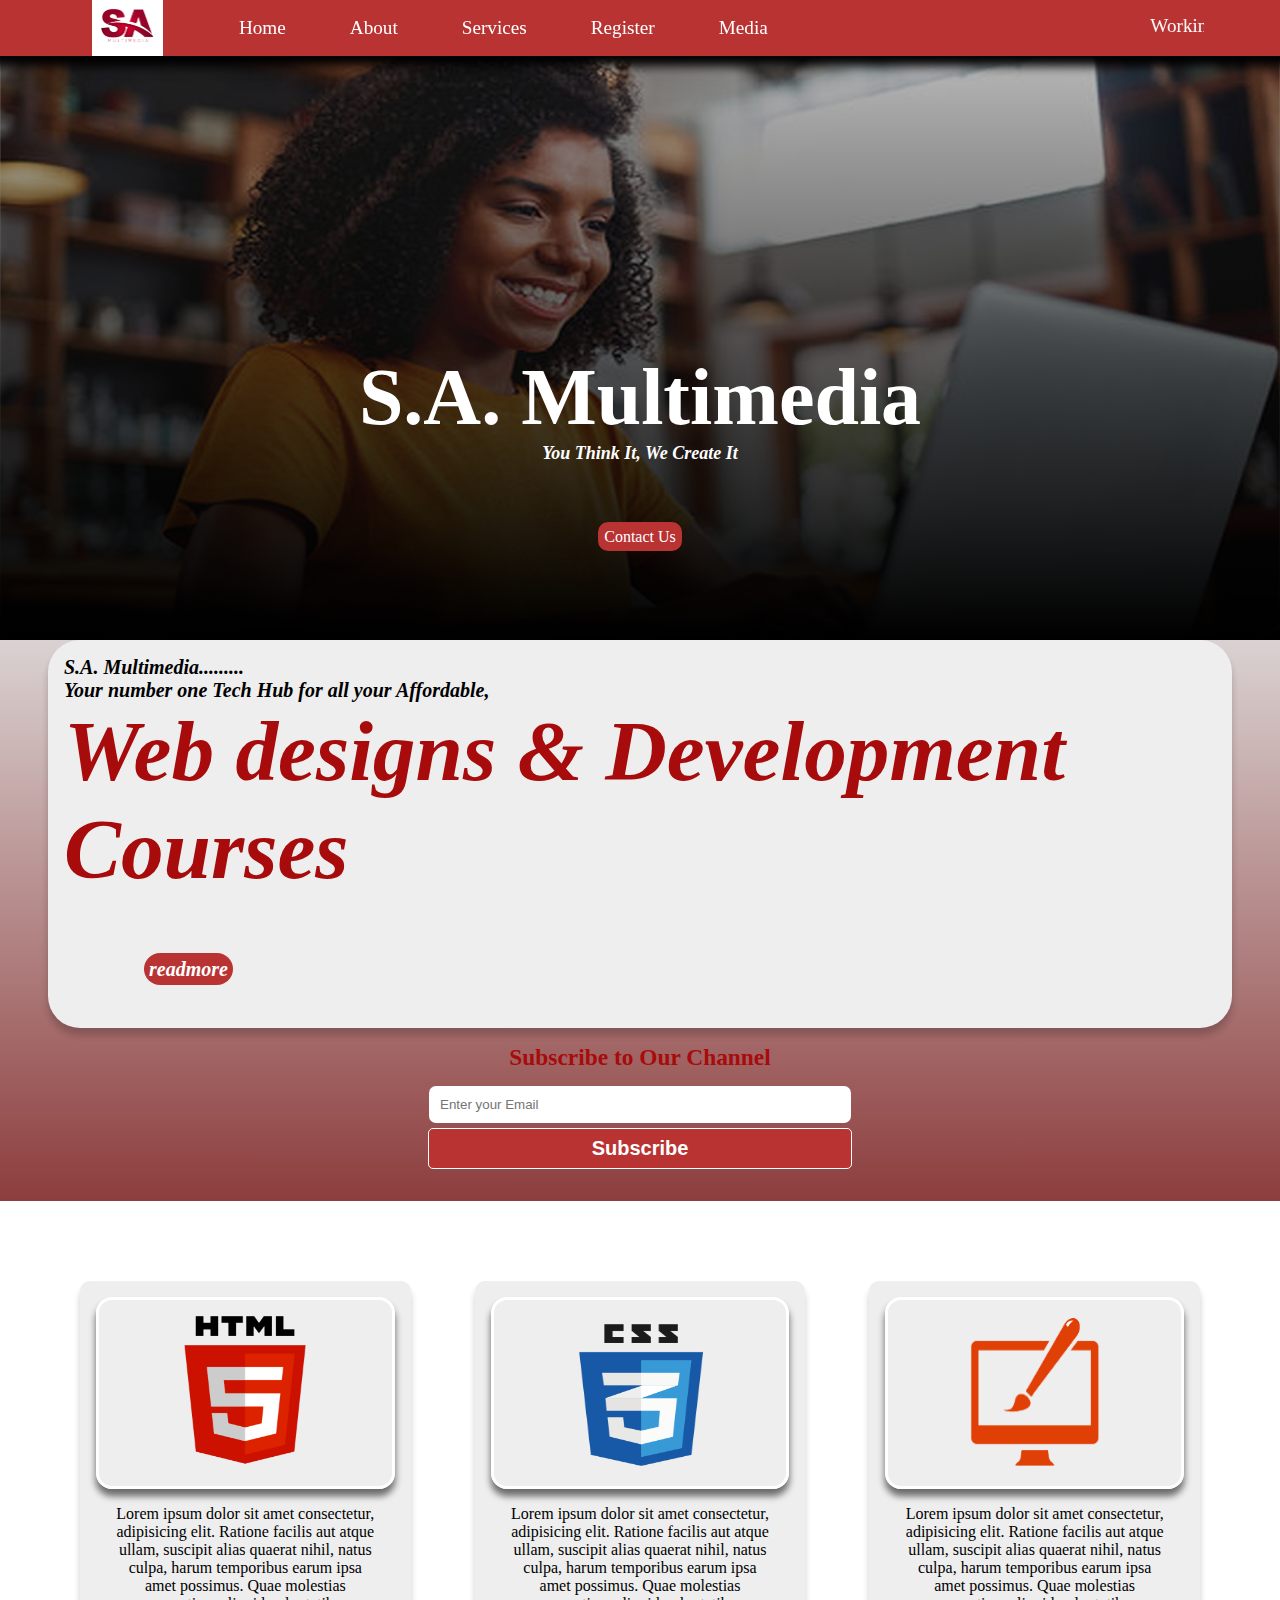
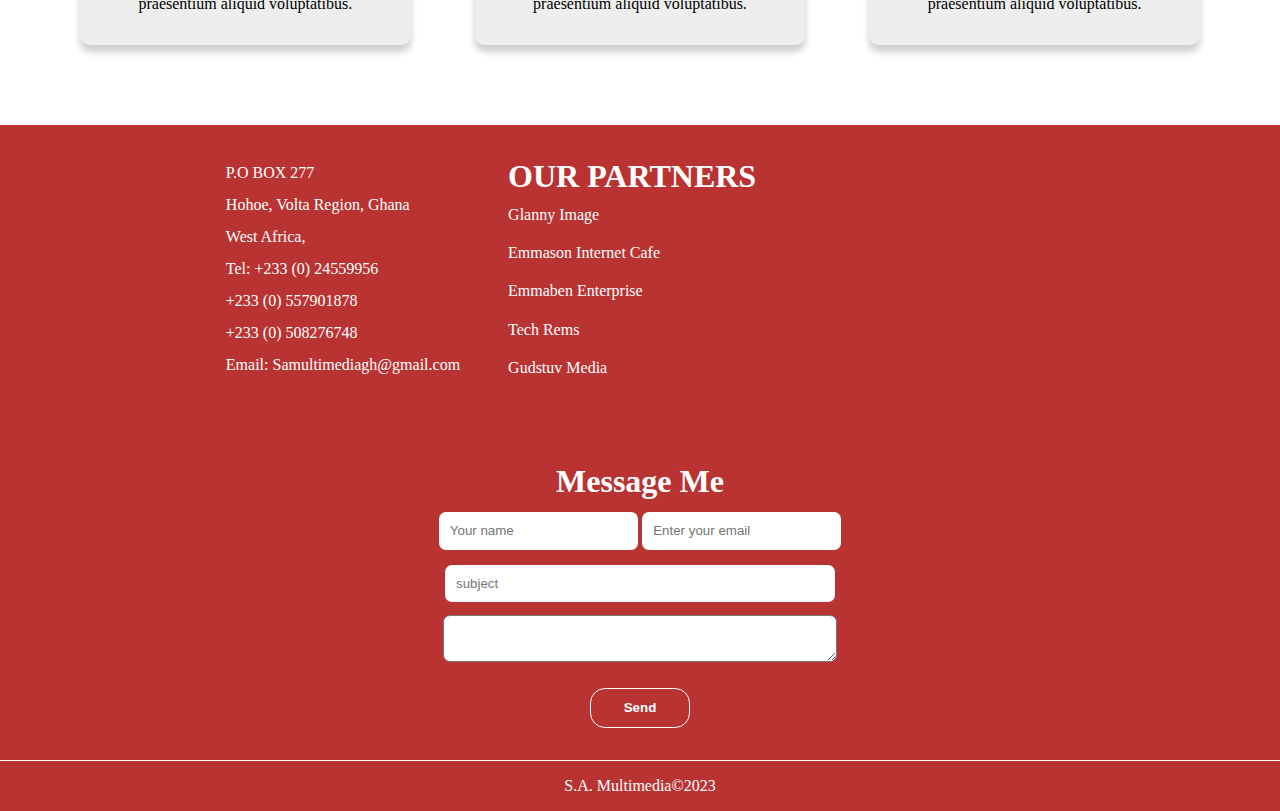
==== index.html @ c550fd85 "Add files via upload" ====
<!DOCTYPE html>
<html lang="en">
<head>
    <meta charset="UTF-8">
    <meta name="viewport" content="width=device-width, initial-scale=1.0">
    <link rel="stylesheet" type="text/css" href="css/style.css">
    <link rel="stylesheet" href="https://cdnjs.cloudflare.com/ajax/libs/font-awesome/6.5.0/css/all.min.css" integrity="sha512-Avb2QiuDEEvB4bZJYdft2mNjVShBftLdPG8FJ0V7irTLQ8Uo0qcPxh4Plq7G5tGm0rU+1SPhVotteLpBERwTkw==" crossorigin="anonymous" referrerpolicy="no-referrer"/>

    <title>samultimdiagh</title>
</head>
<body>
    <main>
        <section>
            <div class="header">
                <div class="logo">
                    <img src="img/logo.png" width="55rem" height="35rem">
                </div>
                <div class="navbar">
                    <ul>
                        <li><a href="index.html">Home</a></li>
                        <li><a href="about.html">About</a></li>
                        <li><a href="services.html">Services</a></li>
                        <li><a  href="reg.html" href="_blank">Register</a></li>
                        <li><a href="#">Media</a>
                            <div class="list">
                                <ul>
                                    <li><a href="gallery.html" href="#web-design">Gallery</a></li><hr>
                                    <li><a href="gallery.html" href="#images">Websites</a></li><hr>
                                    <li><a href="gallery.html" href="#flyers">Videos</a></li><hr>
                                </ul>
                            </div>
                        </li>
                    </ul>
                </div>

                <div class="workDays">
                    <marquee>Working Days: Mon - Friday 8:00am - 5:00pm</marquee>
                </div>
            </div>
        </section>

        <section>
            <div class="banner">
                <div class="sa">
                    <h2>S.A. Multimedia</h2>
                    <div class="slogan">
                        <h3>You Think It, We Create It</h3>
                    </div>
                </div>

                <div class="contact">
                    <a href="services.html">Contact Us</a>
                </div>
            </div>
        </section>

        <section class="about">
            <div class="techhub">
                <div class="num1">
                    <h2>S.A. Multimedia.........<br> Your number one Tech Hub for all your Affordable,</h2>
                </div>

                <div class="web">
                    <h1>Web designs & Development Courses <h1> 
                    <a href="about.html">readmore</a>
                 </div>
            </div>
            
            <div class="subscribe">
                <h3> Subscribe to Our Channel</h3>
                    <input  type="email" id="subscribe" placeholder="Enter your Email"><br>
                    <button type="submit" >Subscribe</button>                    
            </div>
        </section>

        <section>
            <div class="card">
                <div class="card1 column">
                    <div class="img">
                        <img src="img/15.png" width="150rem" height="150rem">
                    </div>
                    <p>Lorem ipsum dolor sit amet consectetur, adipisicing elit. Ratione facilis aut atque ullam, suscipit alias quaerat nihil, natus culpa, harum temporibus earum ipsa amet possimus. Quae molestias praesentium aliquid voluptatibus.</p>
                </div>

                <div class="card2 column">
                    <div class="img">
                        <img src="img/css.png" width="150rem" height="150rem">
                    </div>
                    <p>Lorem ipsum dolor sit amet consectetur, adipisicing elit. Ratione facilis aut atque ullam, suscipit alias quaerat nihil, natus culpa, harum temporibus earum ipsa amet possimus. Quae molestias praesentium aliquid voluptatibus.</p>
                </div>

                <div class="card3 column">
                    <div class="img">
                        <img src="img/gr.png" width="130rem"height="150rem" >
                    </div>
                    <p>Lorem ipsum dolor sit amet consectetur, adipisicing elit. Ratione facilis aut atque ullam, suscipit alias quaerat nihil, natus culpa, harum temporibus earum ipsa amet possimus. Quae molestias praesentium aliquid voluptatibus.</p>
                </div>
            </div>
        </section>

        <section>
            <div class="infor">
                <div class="address">
                    <ul>
                        <li>P.O BOX 277</li> 
                        <li>Hohoe, Volta Region, Ghana</li> 
                        <li>West Africa, </li> 
                        <li>Tel: +233 (0) 24559956</li> 
                        <li>+233 (0) 557901878</li> 
                        <li>+233 (0) 508276748 </li>
                        <li>Email: Samultimediagh@gmail.com</li>
                    </ul>
                    <div class="links">
                        <i class="fa fa-envelope icon"></i>
                        <i class="fa-brands fa-facebook icon"></i>
                        <i class="fa-brands fa-github icon"></i>
                        <i class="fa-brands fa-twitter icon"></i>
                        <i class="fa-brands fa-linkedin icon"></i>
                    </div>
                </div>

                <div class="sponsors">
                    <h1>OUR PARTNERS</h1>
                    <ul>
                        <li>Glanny Image</li>
                        <li>Emmason Internet Cafe</li>
                        <li>Emmaben Enterprise</li>
                        <li>Tech Rems</li>
                        <li>Gudstuv Media</li>
                        <li></li>
                    </ul>
                </div>
                <div class="map">
                    <iframe src="https://www.google.com/maps/embed?pb=!1m18!1m12!1m3!1d3958.7478861190443!2d0.47938377436328583!3d7.155120815502634!2m3!1f0!2f0!3f0!3m2!1i1024!2i768!4f13.1!3m3!1m2!1s0x1027a8e7184b209b%3A0x8617e41889068708!2sSt.%20Augustine&#39;s%20Catholic%20Church!5e0!3m2!1sen!2sgh!4v1703287549178!5m2!1sen!2sgh" width="250" height="200" style="border:0;" allowfullscreen="" loading="lazy" referrerpolicy="no-referrer-when-downgrade"></iframe>
                </div>

                <div class="message">
                    <h1>Message Me</h1>
                    <form action="">
                        <input class="name" type="text" name="name" placeholder="Your name">
                        <input class="email" type="email" name="email" placeholder="Enter your email"><br>
                        <input class="subject" type="text" name="subject" placeholder="subject"><br>
                        <textarea name="text" cols="6" rows="3"></textarea><br>
                        <input class="submit" type="submit" name="send" value="Send">
                    </form>
                </div>
            </div>
        </section>
    </main>

    <footer class="footer">
        <p class="copy">S.A. Multimedia&copy;2023</p>
    </footer>
</body>

</html>
---- css/style.css ----
*{
    margin: 0;
    padding: 0;
}

.header{
    display: flex;
    flex-direction: row;
    flex-wrap: wrap;
    justify-content: space-evenly;
    align-items: center;
    background-color: #b93333;
    align-content: center;color: white;
    font-size: larger;
    padding: 0rem 2rem 0rem 2rem;
    box-shadow: 0px 5px 10px rgb(0, 0, 0);
    box-shadow: 0 0 10px 10px rgba(0, 0, 0, 1);
    width: 100vw;
    position: fixed;
    z-index: 999;
}

.logo{
    background-color: white;
    padding: 0.5rem;
}

.header ul{
    display: flex;
    align-items: center;
    justify-items: space-evenly;
    list-style: none;
    gap: 4rem;
    padding: 1rem;
    flex: 1;   
}

a{
    text-decoration: none;
    color: white;
}

a:hover{
    color: #b93333;
    background-color: white;
    padding: 1em 20%;
    transition: background-color 0.5s;
}

.workDays{
    padding-right: 3rem;
}

.list{
    display: none;
}

.navbar>ul>li:hover .list{
    display: block;
    position: absolute;
    margin-left: -1.5rem;
    margin-top: 1rem;
    background-color:#b93333;
    background: linear-gradient(rgba(185, 51, 51, 0.6), rgba(185, 51, 51, 0.7));
}

.navbar>ul>li:hover .list ul{
    display: block;
    padding: 1rem;  
}

.list>ul>li{
    padding: 0.5rem;
    align-content: center;   
}

.list>ul>li>a{ 
    padding: 1rem;
    background-color: unset;
    color: white;
}

.list>ul>li>a:hover{
    color: white;
}

.sa{
    color: rgb(255, 255, 255);
    text-align: center;
    padding-top: 22rem; 
}

.banner{
    height: 40rem;
    background: linear-gradient(rgba(0, 0, 0, 0.2), rgba(0, 0, 0, 1)), url(../img/banner.jpg);
    background-repeat: no-repeat;
    background-size: cover;
    width: auto;
    overflow-wrap: break-word   
}

.sa h2{
    font-size: 5rem;
}

.sa h3{
    font-style: italic;
    font-size: large;
}

.contact{
    text-align: center;
    padding-top: 4rem;
}

.contact  a{
    background-color: #b93333;
    border-radius: 10px;
    padding: 0.4rem;
}

.contact  a:hover{
    color: red;
    background-color: white;
}

.about{
    background-image: linear-gradient(rgb(218, 210, 210), rgb(141, 61, 61)), url(img/7.jpg);
    background-repeat: no-repeat;
    background-size: cover;
    padding-bottom: 2rem;
    width: auto;
}

.techhub{
    background-color: rgb(238, 238, 238);
    margin: 0 3rem 3rem ;
    padding: 1rem;
    border-radius: 2rem 2rem 02rem 2rem;
    overflow-wrap: break-word;
    padding-bottom: 2rem; 
    box-shadow: 0 7px 7px 0 rgba(0, 0, 0, 0.1), 0 7px 7px 0 rgba(0, 0, 0, 0.1);
}

.num1{
    color: black;
    font-style: italic;
    font-size: larger;
    font-size: smaller; 
}

.web{
    color: rgb(167, 11, 11);
    font-size: 32pt;
    font-style: italic;
    overflow: hidden;
    display: flex;
    justify-content: space-between;
    flex-wrap: wrap;
}


.web  a{
    background-color: #b93333;
    margin-left: 5rem;
    text-align: center;
    border-radius: 5rem;
    padding: 5px;
    font-weight: bolder;
    font-family: gilroy;
    font-size: 15pt;
    font-style: italic;
}


.web a:hover{
    border-radius: 5rem;
    background-color: white;
    color: #b93333;
    cursor: pointer;
    padding: 5px;
}

.subscribe{
    text-align:center;
    font-size: 15pt;
    color: rgb(167, 11, 11);
    justify-items: space-between;
    margin-top: -2rem;
    font-weight: bolder;
}

.subscribe h3{
    font-family: gilroy; 
}

 button {
    border-radius: 5px;
    background-color: #b93333;
    font-weight: bolder;
    color: white;
    font-size: 15pt;
    border: solid;
    border-width: 1px;
    border-color: white;
    margin-top: 0.3rem;
    padding: 0.5rem;
    width: 26.5rem;

}

 button:hover{
    transform: scale(1.02);
    box-shadow: 0 7px 7px 0 rgba(0, 0, 0, 0.8), 0 7px 7px 0 rgba(0, 0, 0, 0.8);    
    cursor: pointer;
}

#subscribe{
    width: 25rem;
    padding: 0.7rem;
    margin-top: 15px;  
}

input{
    width: 25rem;
    padding: 0.7rem;
    margin-top: 15px;
}

.card{
    display: grid;
    grid-template-columns: repeat(auto-fit, minmax(200px, 1fr));
    justify-content: space-between;
    margin: 3rem;
}

.card1, .card2, .card3{
    background-color: rgb(238, 238, 238);
    text-align: center;
    padding: 1rem;
    border-radius: 10px;
    box-shadow: 0 7px 7px 0 rgba(0, 0, 0, 0.1), 0 7px 7px 0 rgba(0, 0, 0, 0.1);
    margin: 2rem;
}

.img{
    border: solid;
    border-color: white;
    border-radius: 1rem;
    padding: 1rem;
    box-shadow: 0 7px 7px 0 rgba(0, 0, 0, 0.5), 0 7px 7px 0 rgba(0, 0, 0, 0.1);
}

p{
    padding: 1rem;
}

.column:hover{
    box-shadow: 0 7px 7px 0 rgba(128, 128, 128, 0.8), 0 7px 7px 0 rgba(128, 128, 128, 0.8) ;
    cursor: pointer;
}

.infor{
    background-color: #b93333;
    justify-content: center;
    padding: 2rem;
    width: auto;
    line-height: 2rem;
    color: white;
    display: flex;
    flex-flow: wrap;
    gap: 3rem;
}

.infor .icon{
    font-size: 20pt;
    column-gap: 100px;
    padding: 1rem;
    margin-left: -1rem;
}

.infor .icon:hover{
    color: #000000;
}
    

.sponsors{
    line-height: 2.4rem;   
}

li{
    list-style: none;
    text-align: left;   
}

.message{
    text-align: center;
}

input{
    width: fit-content;
    border-radius: 7px;
    border: none;
}
.subject{
    width: 23rem;
}

textarea{
    margin-top: 1em;
    width: 24.5rem;
    border-radius: 7px;
    
}
.submit{
    width: 100px;
    border-radius: 15px;
    background-color: #b93333;
    font-weight: bolder;
    color: white;
    font-size: 10pt;
    padding: 0.7rem;
    border: solid;
    border-width: 1px;
    border-color: white;

}

.submit:hover{
    transform: scale(1.02);
    box-shadow: 0 7px 7px 0 rgba(0, 0, 0, 0.8), 0 7px 7px 0 rgba(0, 0, 0, 0.8);
    color: #b93333;
    background-color: white;

}

.footer{
    background-color: #b93333;
    color: white;
    text-align: center;
    border-top: solid;
    border-color: white;
    border-top-width: 1px;
}



/* phone view */

@media (min-width: 375px) and (max-width: 480px){
    
    .header ul { 
        display: none;
    }

    .workDays{ 
        display: none;

    }

    .logo{
        margin: 0;
        padding: 0;
        margin-left: -10rem;
}


.sa{
        color: rgb(255, 255, 255);
        text-align: center;
        padding-top: 22rem; 
    }
    
    
.banner{
        height: 10%;
    }
    
.contact{
        font-size: 10px;
        margin-top: -10rem;
        padding-bottom: 2rem;
        
    }
.sa h2{
        margin-top: -12rem;
       font-size: 2.5rem;
    }
    
.sa h3{
        font-style: italic;
        font-size: small;
    }
    
.techhub{
        background-color: rgb(238, 238, 238);
        margin: 0 1rem 2rem 1rem;
        padding: rem;
        border-radius: 2rem 2rem 02rem 2rem;
        overflow-wrap: nowrap;
        padding-bottom: 0; 
        box-shadow: 0 7px 7px 0 rgba(0, 0, 0, 0.1), 0 7px 7px 0 rgba(0, 0, 0, 0.1);
    }

.web h1{
    margin-bottom: 0.5rem;
}
    
.web{
    font-size: 1.1rem;
    }
    
.web a {
    background-color: #b93333;
    color: #ffffff;
    font-size: small;
    margin-top: 0;
}
    
 button {
    padding: 0.5rem;
    width: 16rem;

}

.subscribe{
    margin-top: 1rem;
}

#subscribe{
    width: 14.5rem;
    padding: 0.7rem;
    margin-top: 15px;  
}


/* text area */

input{
    width: 15rem;
    border-radius: 7px;
    border: none;
}

.subject{
    width: 15rem;
}

textarea{
    margin-top: 1em;
    width: 16.5rem;
    height: 5rem;
    border-radius: 7px;
}

}


/* tablets and ipad */

 @media (min-width: 481px) and (max-width: 1200px){

    .header ul{ 
        display: none;
        font-size: 1.5rem;
        gap: 0.rem;
    }

    .workDays{ 
        display: none; 

    }

    .logo{
        margin-left: -15rem;
}


.sa h2{

       font-size: 3rem;
    }
    
.sa h3{
        font-style: italic;
        font-size: 1rem;
    }
    
.techhub{
        background-color: rgb(238, 238, 238);
        margin: 0 1rem 2rem 1rem;
        overflow-wrap: nowrap;
        padding-bottom: 1rem; 
        box-shadow: 0 7px 7px 0 rgba(0, 0, 0, 0.1), 0 7px 7px 0 rgba(0, 0, 0, 0.1);
    }
    
.web{
    font-size: 1.8rem;}
   
.card{
    margin: 0;
}
     
 button {
    padding: 0.5rem;
    width: 16rem;

}

.subscribe{
    margin-top: 1rem;
}

#subscribe{
    width: 14.5rem;
    padding: 0.7rem;
    margin-top: 15px;  
}


/* text area */

input{
    width: 15rem;
    border-radius: 7px;
    border: none;
    flex-wrap: wrap;
}

.subject{
    width: 15rem;
}

textarea{
    margin-top: 1em;
    width: 16.5rem;
    height: 5rem;
    border-radius: 7px;
    
}

 }
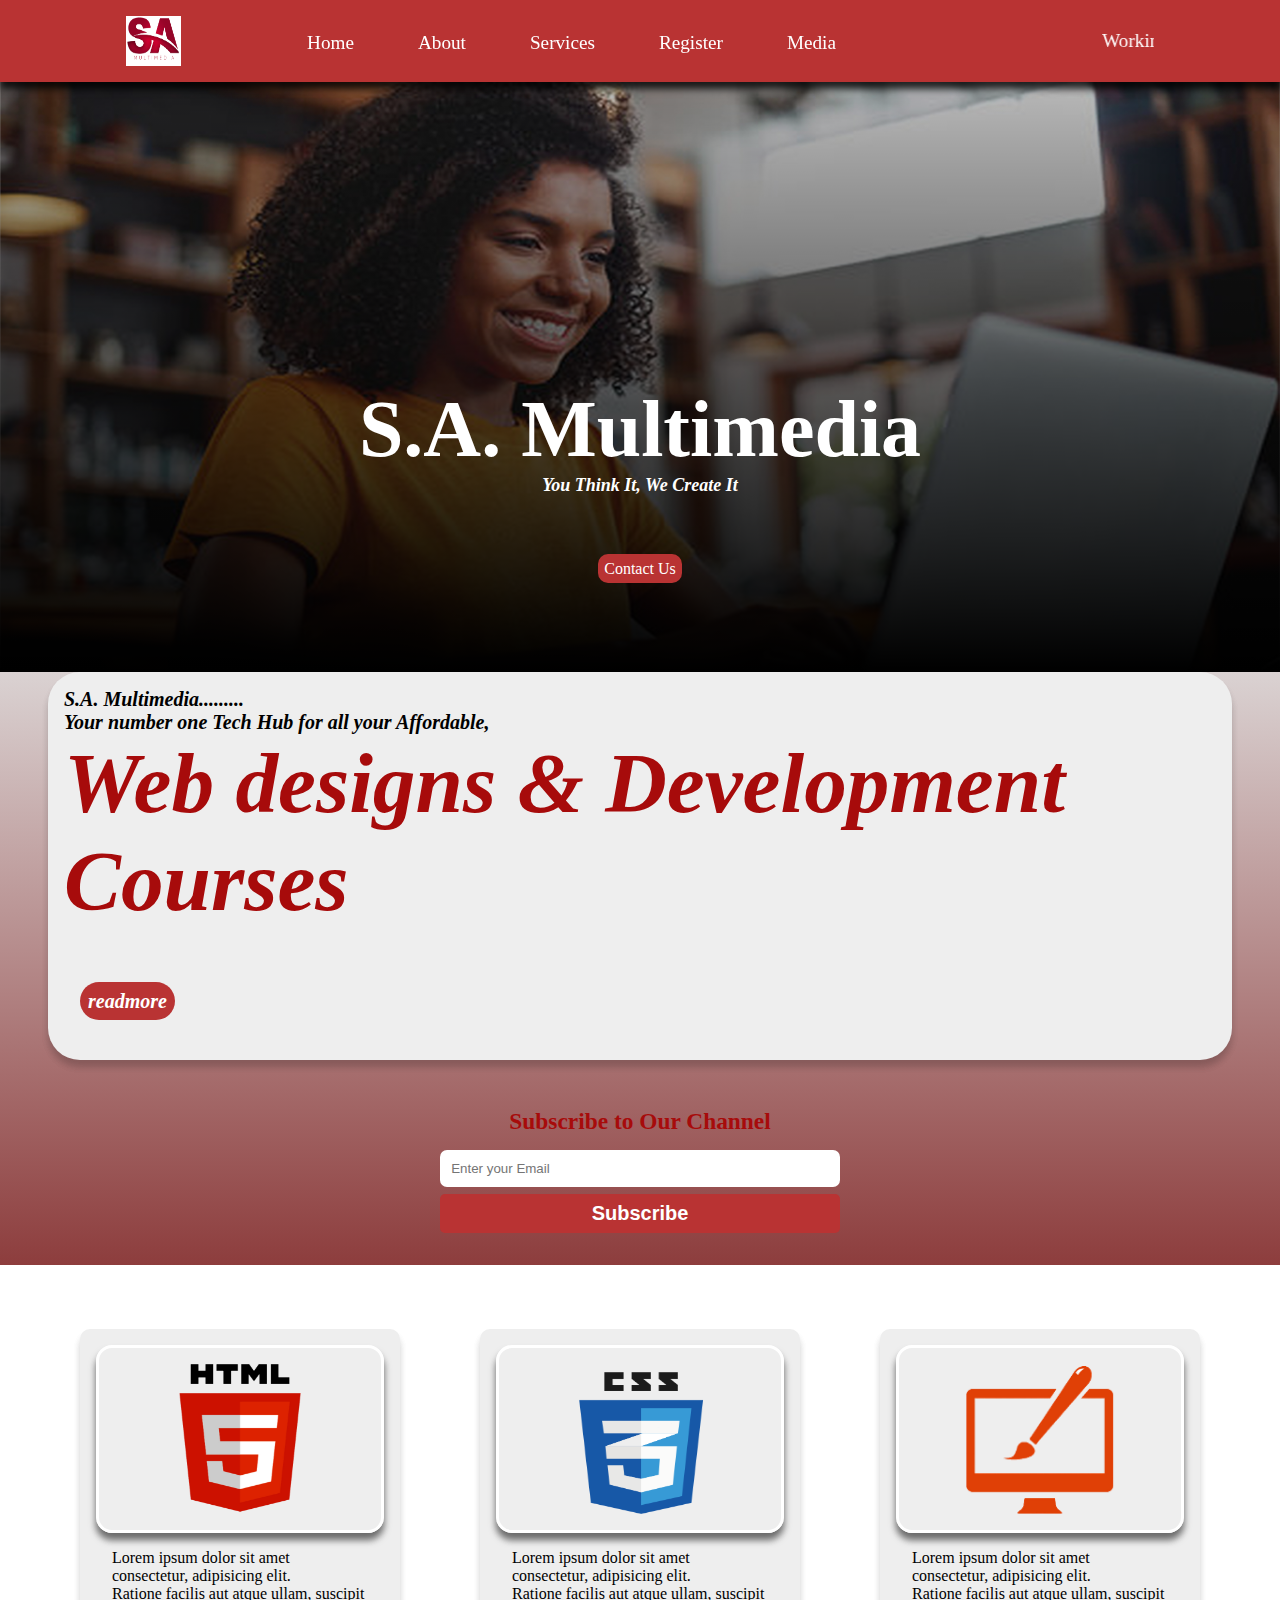
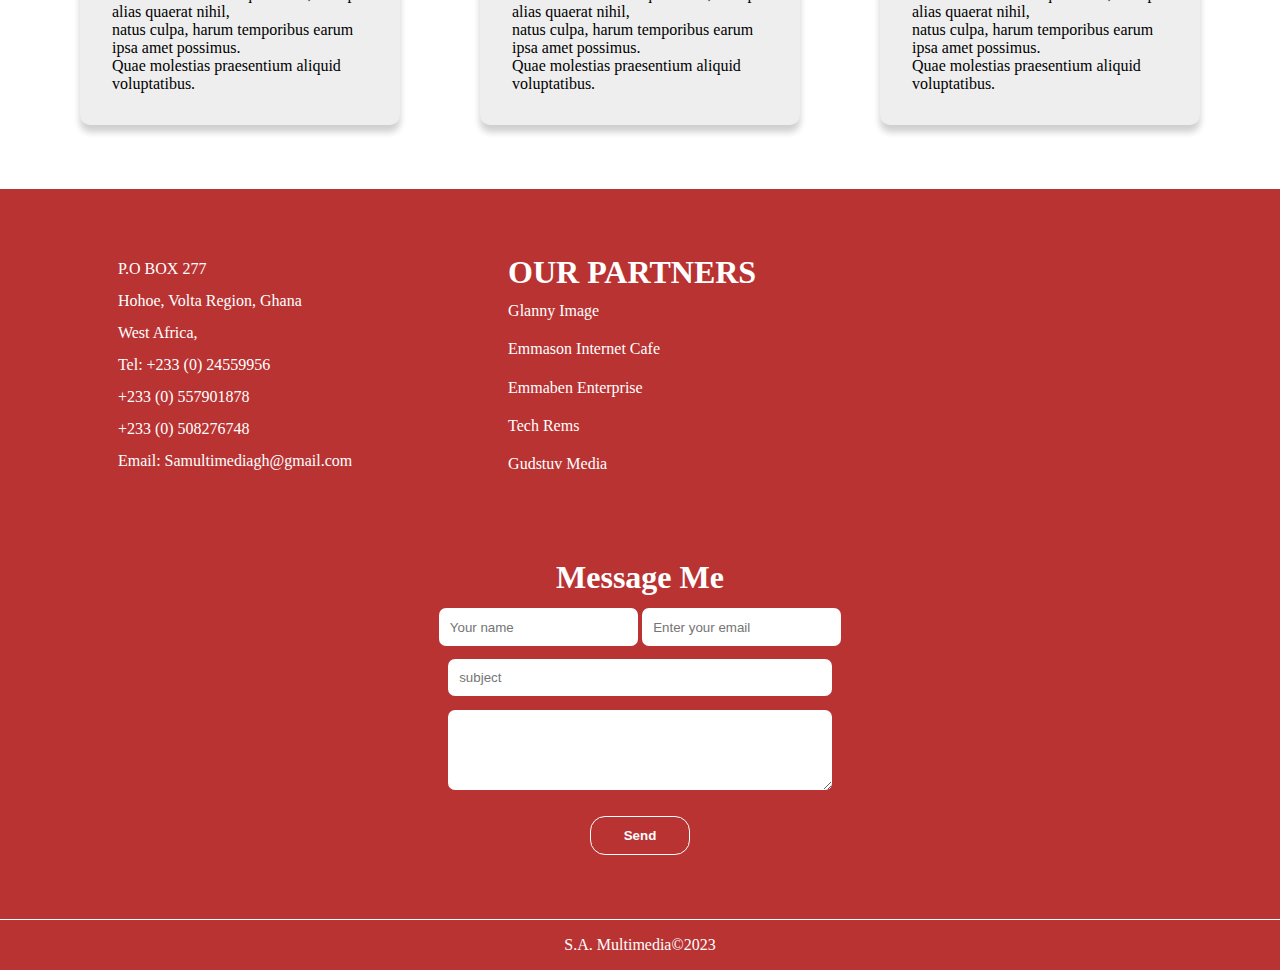
==== commit 438ee809: "Add files via upload" ====
--- a/index.html
+++ b/index.html
@@ -9,12 +9,15 @@
     <title>samultimdiagh</title>
 </head>
 <body>
-    <main>
-        <section>
+    <main class="container">
+
+        <section class="header_main">
             <div class="header">
+
                 <div class="logo">
-                    <img src="img/logo.png" width="55rem" height="35rem">
+                    <img src="img/logo.png" width="55rem" height="45rem">
                 </div>
+
                 <div class="navbar">
                     <ul>
                         <li><a href="index.html">Home</a></li>
@@ -22,6 +25,7 @@
                         <li><a href="services.html">Services</a></li>
                         <li><a  href="reg.html" href="_blank">Register</a></li>
                         <li><a href="#">Media</a>
+
                             <div class="list">
                                 <ul>
                                     <li><a href="gallery.html" href="#web-design">Gallery</a></li><hr>
@@ -37,6 +41,7 @@
                     <marquee>Working Days: Mon - Friday 8:00am - 5:00pm</marquee>
                 </div>
             </div>
+
         </section>
 
         <section>
@@ -76,29 +81,33 @@
         <section>
             <div class="card">
                 <div class="card1 column">
-                    <div class="img">
+                    <div class="image">
                         <img src="img/15.png" width="150rem" height="150rem">
                     </div>
-                    <p>Lorem ipsum dolor sit amet consectetur, adipisicing elit. Ratione facilis aut atque ullam, suscipit alias quaerat nihil, natus culpa, harum temporibus earum ipsa amet possimus. Quae molestias praesentium aliquid voluptatibus.</p>
+                    <p>Lorem ipsum dolor sit amet consectetur, adipisicing elit.<br>Ratione facilis aut atque ullam, suscipit alias quaerat
+                        nihil, <br>natus culpa, harum temporibus earum ipsa amet possimus. <br>Quae molestias praesentium aliquid
+                        voluptatibus.</p>
                 </div>
 
                 <div class="card2 column">
-                    <div class="img">
-                        <img src="img/css.png" width="150rem" height="150rem">
+                    <div class="image">
+                        <img src="./img/css.png" width="150rem" height="150rem">
                     </div>
-                    <p>Lorem ipsum dolor sit amet consectetur, adipisicing elit. Ratione facilis aut atque ullam, suscipit alias quaerat nihil, natus culpa, harum temporibus earum ipsa amet possimus. Quae molestias praesentium aliquid voluptatibus.</p>
+                    <p>Lorem ipsum dolor sit amet consectetur, adipisicing elit.<br>Ratione facilis aut atque ullam, suscipit alias quaerat
+                        nihil, <br>natus culpa, harum temporibus earum ipsa amet possimus. <br>Quae molestias praesentium aliquid
+                        voluptatibus.</p>
                 </div>
 
                 <div class="card3 column">
-                    <div class="img">
-                        <img src="img/gr.png" width="130rem"height="150rem" >
+                    <div class="image">
+                        <img src="./img/gr.png" width="150rem" height="150rem">
                     </div>
-                    <p>Lorem ipsum dolor sit amet consectetur, adipisicing elit. Ratione facilis aut atque ullam, suscipit alias quaerat nihil, natus culpa, harum temporibus earum ipsa amet possimus. Quae molestias praesentium aliquid voluptatibus.</p>
+                    <p>Lorem ipsum dolor sit amet consectetur, adipisicing elit.<br>Ratione facilis aut atque ullam, suscipit alias quaerat nihil, <br>natus culpa, harum temporibus earum ipsa amet possimus. <br>Quae molestias praesentium aliquid voluptatibus.</p>
                 </div>
             </div>
         </section>
 
-        <section>
+        <section class="infor1">
             <div class="infor">
                 <div class="address">
                     <ul>
@@ -130,6 +139,7 @@
                         <li></li>
                     </ul>
                 </div>
+
                 <div class="map">
                     <iframe src="https://www.google.com/maps/embed?pb=!1m18!1m12!1m3!1d3958.7478861190443!2d0.47938377436328583!3d7.155120815502634!2m3!1f0!2f0!3f0!3m2!1i1024!2i768!4f13.1!3m3!1m2!1s0x1027a8e7184b209b%3A0x8617e41889068708!2sSt.%20Augustine&#39;s%20Catholic%20Church!5e0!3m2!1sen!2sgh!4v1703287549178!5m2!1sen!2sgh" width="250" height="200" style="border:0;" allowfullscreen="" loading="lazy" referrerpolicy="no-referrer-when-downgrade"></iframe>
                 </div>
@@ -145,12 +155,13 @@
                     </form>
                 </div>
             </div>
+            <div>
         </section>
+        
+        <footer class="footer">
+            <p class="copy">S.A. Multimedia&copy;2023</p>
+        </footer>
     </main>
-
-    <footer class="footer">
-        <p class="copy">S.A. Multimedia&copy;2023</p>
-    </footer>
 </body>
 
 </html>
--- a/css/style.css
+++ b/css/style.css
@@ -1,54 +1,63 @@
 *{
     margin: 0;
     padding: 0;
+    box-sizing: border-box;
+}
+
+.container{
+    display: grid;
+    grid-template-rows: 0.5fr 1fr 0.5fr 0.8fr 0.1fr fr;
+}
+
+.header_main{
+        background-color: #b93333;
+        height: 2rem;
 }
 
 .header{
     display: flex;
-    flex-direction: row;
     flex-wrap: wrap;
+    flex: 1;
     justify-content: space-evenly;
+    align-content: center;
+    position: fixed;
+     background-color: #b93333;
+    font-size: larger;
+    padding: 1rem;
+    width: 100%;
+    z-index: 999;
+    box-shadow: 0 7px 7px 0 rgba(0, 0, 0, 0.8);
+}
+
+
+.navbar ul{
+    display: flex;
+    justify-content: space-around;
     align-items: center;
-    background-color: #b93333;
-    align-content: center;color: white;
-    font-size: larger;
-    padding: 0rem 2rem 0rem 2rem;
-    box-shadow: 0px 5px 10px rgb(0, 0, 0);
-    box-shadow: 0 0 10px 10px rgba(0, 0, 0, 1);
-    width: 100vw;
-    position: fixed;
-    z-index: 999;
+    gap: 2rem;
+    list-style: none;
+    margin-top: 1rem;
+}
+
+.navbar ul a {
+    text-decoration: none;
+    color: white;
+    padding: 1rem;
+}
+
+.navbar>ul a:hover{
+    background-color: white;
+    color: #b93333;
 }
 
 .logo{
     background-color: white;
-    padding: 0.5rem;
-}
-
-.header ul{
-    display: flex;
-    align-items: center;
-    justify-items: space-evenly;
-    list-style: none;
-    gap: 4rem;
-    padding: 1rem;
-    flex: 1;   
-}
-
-a{
-    text-decoration: none;
-    color: white;
-}
-
-a:hover{
-    color: #b93333;
-    background-color: white;
-    padding: 1em 20%;
-    transition: background-color 0.5s;
 }
 
 .workDays{
-    padding-right: 3rem;
+    margin-top: 0.9rem;
+    color: white;
+    width: 12rem;
 }
 
 .list{
@@ -64,9 +73,8 @@
     background: linear-gradient(rgba(185, 51, 51, 0.6), rgba(185, 51, 51, 0.7));
 }
 
-.navbar>ul>li:hover .list ul{
+.navbar>ul>li:hover .list>ul{
     display: block;
-    padding: 1rem;  
 }
 
 .list>ul>li{
@@ -74,13 +82,8 @@
     align-content: center;   
 }
 
-.list>ul>li>a{ 
-    padding: 1rem;
+.list ul li a:hover{
     background-color: unset;
-    color: white;
-}
-
-.list>ul>li>a:hover{
     color: white;
 }
 
@@ -113,22 +116,23 @@
     padding-top: 4rem;
 }
 
-.contact  a{
-    background-color: #b93333;
+.contact>a{
+    text-decoration: none;
+    background-color: #b93333;
+    color: white;
     border-radius: 10px;
     padding: 0.4rem;
 }
 
-.contact  a:hover{
+.contact>a:hover{
     color: red;
     background-color: white;
 }
 
+/* About */
 .about{
     background-image: linear-gradient(rgb(218, 210, 210), rgb(141, 61, 61)), url(img/7.jpg);
-    background-repeat: no-repeat;
     background-size: cover;
-    padding-bottom: 2rem;
     width: auto;
 }
 
@@ -150,22 +154,24 @@
 }
 
 .web{
+    flex-wrap: wrap;
+    justify-content: space-between;
+    align-content: center;
     color: rgb(167, 11, 11);
     font-size: 32pt;
     font-style: italic;
     overflow: hidden;
     display: flex;
-    justify-content: space-between;
-    flex-wrap: wrap;
-}
-
-
-.web  a{
-    background-color: #b93333;
-    margin-left: 5rem;
-    text-align: center;
+}
+
+
+.web a{
+    text-decoration: none;
+    color: white;
+    background-color: #b93333;
     border-radius: 5rem;
-    padding: 5px;
+    padding: 0.5rem;
+    margin: 1rem;
     font-weight: bolder;
     font-family: gilroy;
     font-size: 15pt;
@@ -178,16 +184,16 @@
     background-color: white;
     color: #b93333;
     cursor: pointer;
-    padding: 5px;
 }
 
 .subscribe{
-    text-align:center;
+    display: flex;
+    flex-direction: column;
+    align-items: center;
     font-size: 15pt;
     color: rgb(167, 11, 11);
-    justify-items: space-between;
-    margin-top: -2rem;
     font-weight: bolder;
+    margin: 2rem;
 }
 
 .subscribe h3{
@@ -200,25 +206,21 @@
     font-weight: bolder;
     color: white;
     font-size: 15pt;
-    border: solid;
-    border-width: 1px;
-    border-color: white;
-    margin-top: 0.3rem;
+    border: none;
     padding: 0.5rem;
-    width: 26.5rem;
-
+    width: 25rem;
+    margin-top: -1rem;
 }
 
  button:hover{
     transform: scale(1.02);
-    box-shadow: 0 7px 7px 0 rgba(0, 0, 0, 0.8), 0 7px 7px 0 rgba(0, 0, 0, 0.8);    
+    box-shadow: 0 7px 7px 0 rgba(0, 0, 0, 0.2), 0 7px 7px 0 rgba(0, 0, 0, 0.2);    
     cursor: pointer;
 }
 
 #subscribe{
     width: 25rem;
     padding: 0.7rem;
-    margin-top: 15px;  
 }
 
 input{
@@ -227,28 +229,36 @@
     margin-top: 15px;
 }
 
+
+/* cards */
+
 .card{
-    display: grid;
-    grid-template-columns: repeat(auto-fit, minmax(200px, 1fr));
-    justify-content: space-between;
-    margin: 3rem;
+    display: flex;
+    flex-wrap: wrap;
+    justify-content: space-evenly;
+    align-content: center;
+    margin: 2rem;
+}
+
+
+.image{
+    display: flex;
+    justify-content: space-around;
+    align-items: center;
+    border: solid;
+    border-color: white;
+    border-radius: 1rem;
+    padding: 1rem;
+    box-shadow: 0 7px 7px 0 rgba(0, 0, 0, 0.5), 0 7px 7px 0 rgba(0, 0, 0, 0.1);
 }
 
 .card1, .card2, .card3{
     background-color: rgb(238, 238, 238);
-    text-align: center;
     padding: 1rem;
     border-radius: 10px;
     box-shadow: 0 7px 7px 0 rgba(0, 0, 0, 0.1), 0 7px 7px 0 rgba(0, 0, 0, 0.1);
     margin: 2rem;
-}
-
-.img{
-    border: solid;
-    border-color: white;
-    border-radius: 1rem;
-    padding: 1rem;
-    box-shadow: 0 7px 7px 0 rgba(0, 0, 0, 0.5), 0 7px 7px 0 rgba(0, 0, 0, 0.1);
+    width: 20rem;
 }
 
 p{
@@ -258,18 +268,18 @@
 .column:hover{
     box-shadow: 0 7px 7px 0 rgba(128, 128, 128, 0.8), 0 7px 7px 0 rgba(128, 128, 128, 0.8) ;
     cursor: pointer;
-}
+} 
 
 .infor{
     background-color: #b93333;
-    justify-content: center;
-    padding: 2rem;
-    width: auto;
+    display: flex;
+    flex-wrap: wrap;
+    justify-content: space-around;
+    align-content: center;
+    padding: 4rem;
     line-height: 2rem;
     color: white;
-    display: flex;
-    flex-flow: wrap;
-    gap: 3rem;
+    gap: 3rem;   
 }
 
 .infor .icon{
@@ -283,7 +293,6 @@
     color: #000000;
 }
     
-
 .sponsors{
     line-height: 2.4rem;   
 }
@@ -302,244 +311,59 @@
     border-radius: 7px;
     border: none;
 }
-.subject{
-    width: 23rem;
+.subject, textarea{
+    width: 24rem;
+    border-radius: 7px;
+    margin-top: 1em;
+    border: none;
 }
 
 textarea{
-    margin-top: 1em;
-    width: 24.5rem;
-    border-radius: 7px;
-    
-}
+    height: 5rem; 
+}
+
 .submit{
     width: 100px;
     border-radius: 15px;
     background-color: #b93333;
     font-weight: bolder;
     color: white;
-    font-size: 10pt;
-    padding: 0.7rem;
-    border: solid;
-    border-width: 1px;
-    border-color: white;
-
+    border: 1px solid white;
 }
 
 .submit:hover{
     transform: scale(1.02);
-    box-shadow: 0 7px 7px 0 rgba(0, 0, 0, 0.8), 0 7px 7px 0 rgba(0, 0, 0, 0.8);
+    box-shadow: 0 7px 7px 0 rgba(0, 0, 0, 0.2), 0 7px 7px 0 rgba(0, 0, 0, 0.2);
     color: #b93333;
     background-color: white;
-
 }
 
 .footer{
     background-color: #b93333;
     color: white;
     text-align: center;
-    border-top: solid;
-    border-color: white;
-    border-top-width: 1px;
-}
-
-
+    border-top: 1px solid white;
+}
 
 /* phone view */
 
-@media (min-width: 375px) and (max-width: 480px){
-    
-    .header ul { 
-        display: none;
-    }
-
-    .workDays{ 
-        display: none;
-
-    }
-
-    .logo{
-        margin: 0;
-        padding: 0;
-        margin-left: -10rem;
-}
-
-
-.sa{
-        color: rgb(255, 255, 255);
-        text-align: center;
-        padding-top: 22rem; 
+@media (min-width: 319px) and (max-width: 576px){
+
+.sa h2{
+    font-size: 4rem;
     }
     
+
+.web h1{
+    font-size: 2rem;
+}
+   
+.web a {
+    padding: 0.3rem;
+    margin: 1rem;
+    font-weight: bold;
+    font-size: 0.8rem;
+}
     
-.banner{
-        height: 10%;
-    }
-    
-.contact{
-        font-size: 10px;
-        margin-top: -10rem;
-        padding-bottom: 2rem;
-        
-    }
-.sa h2{
-        margin-top: -12rem;
-       font-size: 2.5rem;
-    }
-    
-.sa h3{
-        font-style: italic;
-        font-size: small;
-    }
-    
-.techhub{
-        background-color: rgb(238, 238, 238);
-        margin: 0 1rem 2rem 1rem;
-        padding: rem;
-        border-radius: 2rem 2rem 02rem 2rem;
-        overflow-wrap: nowrap;
-        padding-bottom: 0; 
-        box-shadow: 0 7px 7px 0 rgba(0, 0, 0, 0.1), 0 7px 7px 0 rgba(0, 0, 0, 0.1);
-    }
-
-.web h1{
-    margin-bottom: 0.5rem;
-}
-    
-.web{
-    font-size: 1.1rem;
-    }
-    
-.web a {
-    background-color: #b93333;
-    color: #ffffff;
-    font-size: small;
-    margin-top: 0;
-}
-    
- button {
-    padding: 0.5rem;
-    width: 16rem;
-
-}
-
-.subscribe{
-    margin-top: 1rem;
-}
-
-#subscribe{
-    width: 14.5rem;
-    padding: 0.7rem;
-    margin-top: 15px;  
-}
-
-
-/* text area */
-
-input{
-    width: 15rem;
-    border-radius: 7px;
-    border: none;
-}
-
-.subject{
-    width: 15rem;
-}
-
-textarea{
-    margin-top: 1em;
-    width: 16.5rem;
-    height: 5rem;
-    border-radius: 7px;
-}
-
-}
-
-
-/* tablets and ipad */
-
- @media (min-width: 481px) and (max-width: 1200px){
-
-    .header ul{ 
-        display: none;
-        font-size: 1.5rem;
-        gap: 0.rem;
-    }
-
-    .workDays{ 
-        display: none; 
-
-    }
-
-    .logo{
-        margin-left: -15rem;
-}
-
-
-.sa h2{
-
-       font-size: 3rem;
-    }
-    
-.sa h3{
-        font-style: italic;
-        font-size: 1rem;
-    }
-    
-.techhub{
-        background-color: rgb(238, 238, 238);
-        margin: 0 1rem 2rem 1rem;
-        overflow-wrap: nowrap;
-        padding-bottom: 1rem; 
-        box-shadow: 0 7px 7px 0 rgba(0, 0, 0, 0.1), 0 7px 7px 0 rgba(0, 0, 0, 0.1);
-    }
-    
-.web{
-    font-size: 1.8rem;}
-   
-.card{
-    margin: 0;
-}
-     
- button {
-    padding: 0.5rem;
-    width: 16rem;
-
-}
-
-.subscribe{
-    margin-top: 1rem;
-}
-
-#subscribe{
-    width: 14.5rem;
-    padding: 0.7rem;
-    margin-top: 15px;  
-}
-
-
-/* text area */
-
-input{
-    width: 15rem;
-    border-radius: 7px;
-    border: none;
-    flex-wrap: wrap;
-}
-
-.subject{
-    width: 15rem;
-}
-
-textarea{
-    margin-top: 1em;
-    width: 16.5rem;
-    height: 5rem;
-    border-radius: 7px;
-    
-}
-
- }
-
-
-
+}
+
